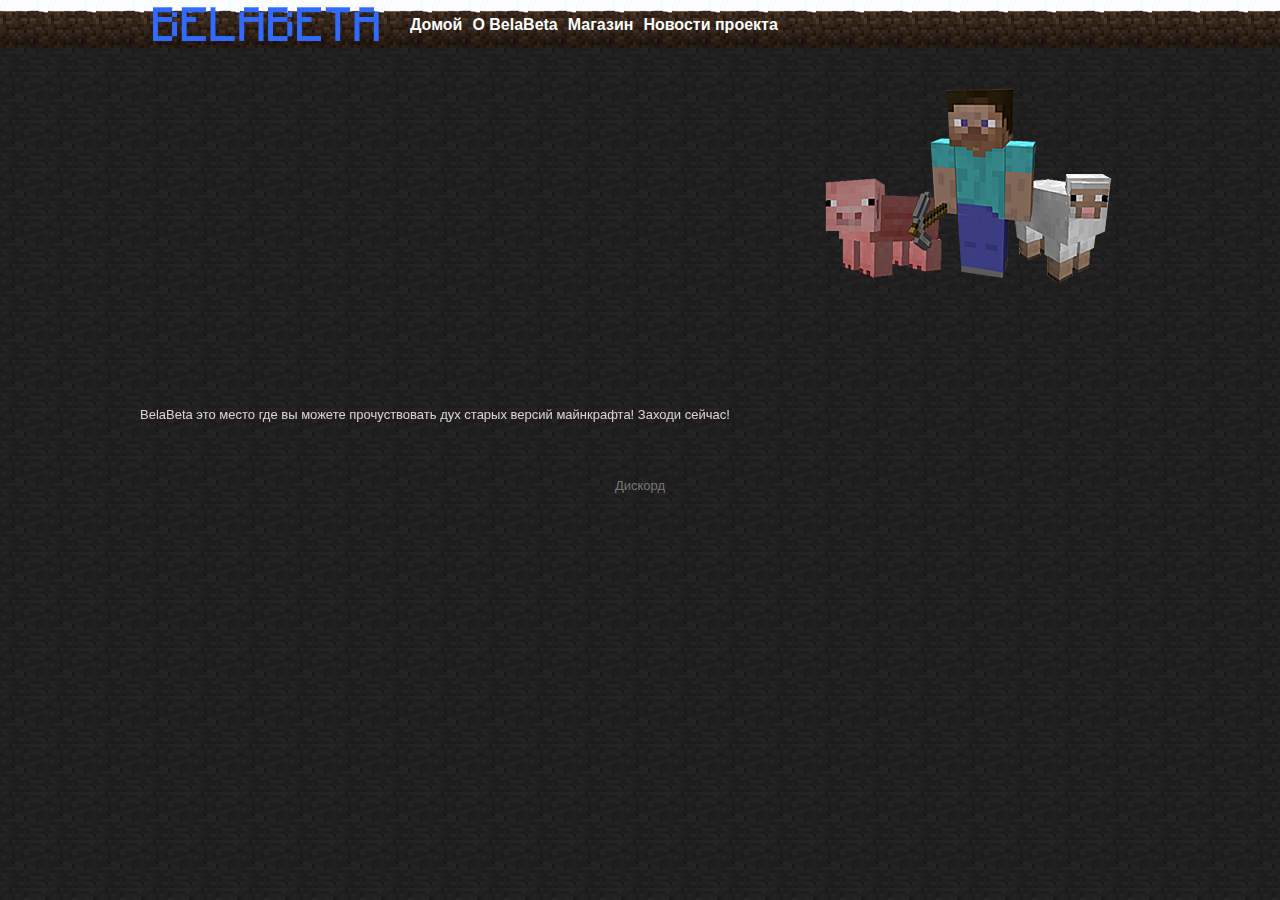
==== index.html @ 034d121e "Добавил файлы" ====
<!DOCTYPE html>
<html lang="en" class="no-js">
    
<!-- Mirrored from minecraft.net/ by HTTrack Website Copier/3.x [XR&CO'2014], Tue, 10 Feb 2015 22:07:32 GMT -->
<!-- Added by HTTrack --><meta http-equiv="content-type" content="text/html;charset=utf-8" /><!-- /Added by HTTrack -->
<head>
        <meta charset="UTF-8">
        <meta http-equiv="X-UA-Compatible" content="IE=edge,chrome=1">

        <title>BelaBeta</title>
        <meta name="description" content="Minecraft is a game about placing blocks to build anything you can imagine. At night monsters come out, make sure to build a shelter before that happens.">
        <meta name="author" content="Mojang AB">

        <meta name="viewport" content="width=device-width, initial-scale=1.0">

        <link rel="shortcut icon" href="favicon.png">
        <link rel="apple-touch-icon" href="apple-touch-icon.png">
        <link rel="stylesheet" href="stylesheets/stylea25c.css?b=b_885">
        <link rel="stylesheet" media="handheld" href="stylesheets/handhelda25c.css?b=b_885">
                <!--[if !IE 7]>
        <style type="text/css">
        #wrap {display:table;height:100%}
        </style>
        <![endif]-->
    </head>
    <body>
        <div id="wrap">
            <header>
                <div id="header_container" class="clearfix">
                    <a id="logo" href="index.html">BELABETA</a>
                    <ul id="menu">
                        <li><a href="index.html">Домой</a></li>
                        <li>
                            <a href="game.html">О BelaBeta</a>
                        </li>
                        <li><a href="store.html">Магазин</a></li>
                        <li><a href="news.html">Новости проекта</a></li>
                    </ul>
                </div>
            </header>

            <div id="main" role="main" class="clearfix controller-Site action-index">
                
<script>
    var justLoggedIn = false;
    var paidUsers = 18487201;
    var paidUsersRate = 0.2;
</script>


<section class="left">
    <div>
        <iframe width="400" height="300" src="https://www.youtube.com/embed/V9b8Q4pnZos" title="BelaBeta | Официальный трейлер сервера | Minecraft 1.2.5" frameborder="0" allow="accelerometer; autoplay; clipboard-write; encrypted-media; gyroscope; picture-in-picture; web-share" allowfullscreen></iframe>
    </div>
    <p>
        BelaBeta это место где вы можете прочуствовать дух старых версий майнкрафта! Заходи сейчас!
    </p>
</section>
<aside id="animals">
    </p>
            </aside>
            </div>
            <footer>
                <a href="https://discord.gg/AtjsrnCGN4">Дискорд</a>
            </header>
            </footer>
        </div>
    </body>

<!-- Mirrored from minecraft.net/ by HTTrack Website Copier/3.x [XR&CO'2014], Tue, 10 Feb 2015 22:07:45 GMT -->
</html>
---- stylesheets/stylea25c.css ----
html, body, div, span, object, iframe,
h1, h2, h3, h4, h5, h6, p, blockquote, pre,
abbr, address, cite, code, del, dfn, em, img, ins, kbd, q, samp,
small, strong, sub, sup, var, b, i, dl, dt, dd, ol, ul, li,
fieldset, form, label, legend,
table, caption, tbody, tfoot, thead, tr, th, td,
article, aside, canvas, details, figcaption, figure,
footer, header, hgroup, menu, nav, section, summary,
time, mark, audio, video {
    margin: 0;
    padding: 0;
    border: 0;
    font-size: 100%;
    font: inherit;
    vertical-align: baseline;
}

article, aside, details, figcaption, figure,
footer, header, hgroup, menu, nav, section {
    display: block;
}

blockquote, q { quotes: none; }
blockquote:before, blockquote:after,
q:before, q:after { content: ''; content: none; }
ins { background-color: #ff9; color: #000; text-decoration: none; }
mark { background-color: #ff9; color: #000; font-style: italic; font-weight: bold; }
del { text-decoration: line-through; }
abbr[title], dfn[title] { border-bottom: 1px dotted; cursor: help; }
table { border-collapse: collapse; border-spacing: 0; }
hr { display: block; height: 1px; border: 0; border-top: 1px solid #ccc; margin: 1em 0; padding: 0; }
input, select { vertical-align: middle; }

body { background:#111; font:13px/1.4 'Helvetica Neue', sans-serif; *font-size:small; }
select, input, textarea, button { font:99% sans-serif; }
pre, code, kbd, samp, .code { font-family: monospace, sans-serif; }

html { overflow-y: scroll; }
a:hover, a:active { outline: none; }
ul, ol { margin-left: 2em; }
ol { list-style-type: decimal; }
nav ul, nav li { margin: 0; list-style:none; list-style-image: none; }
small { font-size: 85%; }
strong, th { font-weight: bold; }
td { vertical-align: top; }

sub, sup { font-size: 75%; line-height: 0; position: relative; }
sup { top: -0.5em; }
sub { bottom: -0.25em; }

pre { white-space: pre; white-space: pre-wrap; word-wrap: break-word; padding: 15px; }
textarea { overflow: auto; }
.ie6 legend, .ie7 legend { margin-left: -7px; }
input[type="radio"] { vertical-align: text-bottom; }
input[type="checkbox"] { vertical-align: bottom; }
.ie7 input[type="checkbox"] { vertical-align: baseline; }
.ie6 input { vertical-align: text-bottom; }
label, input[type="button"], input[type="submit"], input[type="image"], button { cursor: pointer; }
button, input, select, textarea { margin: 0; }
input:valid, textarea:valid   {  }
input:invalid, textarea:invalid { border-radius: 1px; -moz-box-shadow: 0px 0px 5px red; -webkit-box-shadow: 0px 0px 5px red; box-shadow: 0px 0px 5px red; }
.no-boxshadow input:invalid, .no-boxshadow textarea:invalid { background-color: #f0dddd; }

::-moz-selection{ background: #71b147; color:#593d29; text-shadow: none; }
::selection { background:#71b147; color:#593d29; text-shadow: none; }
a:link { -webkit-tap-highlight-color: #5f9f35; }

button {  width: auto; overflow: visible; }
.ie7 img { -ms-interpolation-mode: bicubic; }

body, select, textarea {  color: #E0D0D0; }
h1, h2, h3, h4, h5, h6 { font-weight: bold; }
a, a:active, a:visited { color: #aaf; text-decoration:none }
a:hover { color: #ccf; }

html, body { height: 100%; }

h1 {
    font-size: 24px;
}

select {
    padding:5px;
    color:black;
}

option {
    margin-bottom:8px;
}

h2 {
    font-size:18px;
    margin-top:2em;
}

h3 {
    font-size:14px;
    margin-top:2em;
}

h4 {
    font-size:13px;
    margin-top:2em;
}

p, ul, ol { margin-top:1.5em; }

section li {
    margin:0.67em 0;
}

.small {
    font-size:11px;
}

.small a {
    text-decoration:none;
}

.dark {
    color:#777;
}

#wrap { min-height: 100%; width: 100%;}

body {
    background:#111 url(../images/bg_main.png);
}

body:before {
    content:"";
    height:100%;
    float:left;
    width:0;
    margin-top:-32767px;
}

header {
    height: 48px;
    background: #211710 url(../images/bg_top.png);
}

header a, header a:active, header a:visited {
    font-size: 16px;
    font-weight: bold;
    text-decoration: none;
}

p.error,
.flash.error { background:transparent; color:#c22 }
.flash.success { background:transparent; color:#5c2 }

#beta_badge {
    position:absolute;
    top: -40px;
    left:144px;
    width:119px;
    height:62px;
    background:transparent url(../images/prepurchase.png) no-repeat;
}

#header_container {
    width:1000px;
    margin:0 auto;
}

#logo {
    float: left;
    width:260px;
    height:48px;
    background: transparent url(../images/logo.png) no-repeat 0 1px;
    display:block;
    overflow:hidden;
    text-indent:-10000px;
}

#menu {
    list-style: none;
    font-size: 16px;
    font-weight: bold;
    padding:14px 0 0;
    width: 415px;
    margin-top:0;
    float: left;
    margin-left: 0;
}

#menu li {
    float:left;
    margin-left:10px;
}

#menu li a, #menu li a:active, #menu li a:visited {
    color:#fff;
}

#menu li ul {
    margin:0;
    padding:0;
    position:absolute;
    display:none;
    z-index:5;
    padding-top:6px;
}

#menu li ul li {
    float:none;
    margin:0;
    display:inline;
}

#menu li ul li a {
    display:block;
    padding:6px 10px;
    background:#333;
    white-space:nowrap;
}

#menu li ul li a:hover {
    background:#444;
}

#userbox {
    width:300px;
    text-align:right;
    padding:14px 0 0;
    float: left;
}

#main {
    width:1000px;
    margin: 0 auto;
    margin-top:1em;
    position: relative;
    padding: 20px 0 40px;
}

.store {
    margin-top:20px;
}

.store .item {
    float:left;
    margin-bottom:45px;
    width:310px;
    margin-right:30px;
    text-align:center;
}

.store .item#game, .store .item#gift, .store .item#prepaid {
    display:block;
    width:434px;
    padding:49px 40px 20px 20px;
    height:145px;
    background-color:#111;
    background-repeat:no-repeat;
    background-position: center;
    margin:0;
    text-align:right;
    color:#fff;
    font-size:36px;
    font-weight:bold;
    text-shadow: #111 0px 3px 0px;
    line-height:40px;
    min-height:0;
}

.store.three .item#game, .store.three .item#gift, .store.three .item#prepaid {
    width:266px;
    height:101px;
    font-size:20px;
    line-height:24px;
    padding:26px 30px 20px 30px;
}

.store .item#xbox, .store .item#pocket-appstore,
.store .item#pocket-playstore, .store .item#psnstore{
    display:block;
    width:434px;
    padding:49px 40px 20px 20px;
    height:48px;
    background-color:#111;
    background-repeat:no-repeat;
    background-position: center;
    margin:8px 0 20px 0;
    text-align:right;
    color:#fff;
    font-size:36px;
    font-weight:bold;
    text-shadow: #111 0px 3px 0px;
    line-height:40px;
}

.store .item .pricetag {
    color:#ffb400;
    font-size:18px;
}

.store #mojang-store{
    display:block;
    width:1000px;
    height:235px;
    background-image:url(../images/get_minecraft_store_button_usd.png);
}
.store #mojang-store.USD{
    background-image:url(../images/get_minecraft_store_button_usd.png);
}
.store #mojang-store.EUR{
    background-image:url(../images/get_minecraft_store_button_eur.png);
}
.store #mojang-store.GBP{
    background-image:url(../images/get_minecraft_store_button_gbp.png);
}

.store .item#xbox {
    background-image:url(../images/store/storebanners__xbox.png);
}

.store .item#pocket-appstore {
    background-image:url(../images/store/storebanners__appstore.png);
}

.store .item#pocket-playstore {
    background-image:url(../images/store/storebanners__play.png);
    margin-left:12px;
}

.store .item#psnstore {
    background-image:url(../images/store/storebanners__psn.png);
    margin-left:12px;
}

aside#animals .price{
    margin-top: 5px;
}

.store .item#game a, .store .item#gift a {
    color:#ffb400;
}

.store .item#game a:hover, .store .item#gift a:hover {
    color:#ffd571;
}

.store .item#game {
    background-image:url(../images/store/game.png);
}

.store .item#gift {
    background-image:url(../images/store/gift.png);
    margin-left:12px;
}

.store.three .item#game {
    background-image:url(../images/store/game_s.png);
}

.store.three .item#gift {
    background-image:url(../images/store/gift_s.png);
    margin-left:11px;
}
.store.three .item#prepaid {
    background-image:url(../images/store/prepaid_s.png);
    margin-left:11px;
}

.store .item.last {
    margin-right:0;
}

.warning {
    text-align: center;
    padding:6px;
}

.warning-red {
    background-color:#fdd;
}

.warning-yellow {
    background-color:#ffd;
    color:#a80;
    font-weight:bold;
}

footer {
    position: relative;
    margin-top: -40px; /* negative value of footer height */
    height: 26px;
    text-align: center;
    color:#444;
    padding-top: 14px;
    clear:both;
}

footer a, footer a:visited {
    color: #777;
    text-decoration:none;
}

section, aside {
    margin-bottom: 3em;
}
section.left {
    width:640px;
    float:left;
}
aside {
    width:300px;
    margin-left:40px;
    float:left;
}
section.left.three_col {
    width:300px;
    float:left;
}
section.mid.three_col,section.right.three_col {
    width:300px;
    margin-left:40px;
    float:left;
}
section.right.three_col.double {
    width:640px;
    margin-left:40px;
    float:left;
}
section.social h2 {
    font-size: 18px;
    color:#fff;
    padding-left:40px;
    background-repeat: no-repeat;
    padding-top:3px;
    height:29px;
    margin-bottom: 1em;
}
section.social#facebook h2 {
    background-image:url(../images/facebook_icon.png);
}
section.social.minecon-banner h2 {
    background-image:url(../images/minecon_icon.png);
}
section.social#twitter h2 {
    background-image:url(../images/twitter_icon.png);
}
section.social#tumblr h2 {
    background-image:url(../images/tumblr_icon.png);
}

#animals {
    padding-top:230px;
    background: transparent url(../images/animals.png) no-repeat top center;
    text-align:center;
}

.button {
    text-indent: -10000px;
    text-align: left;
    overflow:hidden;
    border:none;
    outline:none;
    background-repeat:no-repeat;
    display:inline-block;
}

.button_buy_now {
    background-image: url(../images/buy_now.png);
    width:212px;
    height:44px;
}
.button_download_now {
    background-image: url(../images/download_now.png);
    width:212px;
    height:44px;
}

.social h2 a {
    color:#fff;
    text-decoration:none;
}

.social>div {
    margin-top:2em;
}

#twitter ul {
    list-style-type: none;
    text-indent: 0;
    padding: 0;
    margin: 0;
}

#twitter li {
    margin-bottom:2em;
}

#twitter li .timestamp {
    font-size:10px;
    color:#b1a5a5;
}

#twitter li a {
    text-decoration: none;
}

#tumblr ul {
    list-style-type: none;
    text-indent: 0;
    padding: 0;
    margin: 0;
}

#tumblr li {
    margin-bottom:2em;
}

#tumblr .title {
    font-weight:bold;
    font-size:14px;
}

#tumblr li .timestamp {
    font-size:10px;
    color:#b1a5a5;
}

#tumblr li a {
    text-decoration: none;
}

.total_users, .paid_users {
    position:relative;
    height:13px;
}

.platform {
    display:none;
}
#store-complete .platform {
    margin-top: 0.5em;
    background: transparent url(../images/download_arrow.png) no-repeat 0 5px;
    margin: 20px 0;
    padding-left:28px;
    font-size:18px;
    font-weight: bold;
    background-size: 20px 20px;
}
#store-complete .platform .abbr {
    font-size:11px;
    margin:0;
    line-height: 1em;
    color:#ddd;
    font-weight: normal;
}

.infobox {
    padding:10px;
    background-color:#333;
    border:#666 solid 1px;
    margin:2em 0;
    font-size:16px;
}

ul.infobox {
    list-style-type:none;
}

ul.infobox li {
    margin-bottom:1em;
}

.infobox .label {
    text-transform:uppercase;
    font-size:10px;
    color:#AAA;
}

form.spacious input[type="text"], form.spacious input[type="password"], form.spacious input[type="file"] {
    display:block;
    font-size:18px;
    margin-bottom:2px;
}

form.spacious label {
    text-transform:uppercase;
    font-size:10px;
    color:#AAA;
}

.error, form.spacious p.hasError label {
    color:#ff3333
}

form.standard span.error,
form.standard label.error,
form.standard div.error {
    color:#c00;
    font-weight:normal;
    margin-top:6px;
}

form.standard input[type="text"], form.standard input[type="password"] {
    color:#000;
    background:#fff;
}

p.success {
    color:#33ff33;
}

#redeemForm #code {
    padding-left:30px;
    font-size:48px;
    font-family:monospace;
}

#redeemForm label {
    font-size:18px;
    font-weight:bold;
}

a.tee {
    display:block;
    background:#111 none no-repeat center 10px;
    width:221px;
    height:20px;
    padding:240px 10px 10px;
    margin-right:12px;
    float:left;
    font-size:14px;
    color:#fff;
    text-align:center;
    margin-bottom:10px;
}

.tee.last {
    margin-right:0;
}

#minecon-banner {
    display:block;
    background-color:#ff0;
    width:630px;
    height:230px;
    background:transparent url(../images/minecon_banner.png) no-repeat;
    overflow:hidden;
    text-indent: -1000px;
    margin-top:26px;
}

.ir { display: block; text-indent: -999em; overflow: hidden; background-repeat: no-repeat; text-align: left; direction: ltr; }
.hidden { display: none; visibility: hidden; }
.visuallyhidden { border: 0; clip: rect(0 0 0 0); height: 1px; margin: -1px; overflow: hidden; padding: 0; position: absolute; width: 1px; }
.visuallyhidden.focusable:active,
.visuallyhidden.focusable:focus { clip: auto; height: auto; margin: 0; overflow: visible; position: static; width: auto; }
.invisible { visibility: hidden; }
.clearfix:before, .clearfix:after { content: "\0020"; display: block; height: 0; overflow: hidden; }
.clearfix:after { clear: both; }
.clearfix { zoom: 1; }

#japanesePush {
    margin:24px 0 48px 0;
    position:relative;
}
#japanesePush section {
    margin-bottom:0;
}
#japanesePush section.left {
    width:610px;
}
#japanesePush h2 {
    font-weight:bold;
    font-size:18px;
    margin-top:0;
}
#japanesePush p {
    font-weight:bold;
    font-size:12px;
}
#hideJapanesePush {
    font-weight:bold;
    font-size:12px;
    position:absolute;
    top:10px;
    right:24px;
}

.emailSuggestion a {
    font-style:italic;
}
.emailSuggestion .domain {
    font-weight:bold;
}

.discreet {
    color:#999;
}

.discreet a {
    color:#aaa;
}

.discreet a:hover {
    color:#ddd;
}

#ssoFrame {
    height:0px;
    width:0px;
    font-size:0px;
    line-height:0px;
    margin:0;
    padding:0;
}

#nasty-message {
    color:#faa;
    margin-bottom:2em;
}

.quote {
    font-style:italic;
}
.quote span {
    font-style:normal;
}

.prepaid {
    background:transparent url(../images/minecraft_incomm_s.png) no-repeat;
    padding:0 0 0 95px;
    min-height:106px;
}

#prepaid {
    background:transparent url(../images/store/minecraft_incomm_l.png) no-repeat right top;
    padding:0 304px 0 0;
    min-height:400px;
}

#prepaid.HK {
    background-image: url(../images/store/minecraft_incomm_l_hk.png);
}

#prepaid .logo {    
    display:block;
    height:80px;
    line-height:80px;
}

#prepaid .logo img {
    vertical-align:middle;
}

#prepaid .retailer {
    float:left;
    margin:20px 80px 20px 0;
    height:120px;
    text-align:center;
}

#prepaid .find_store {
    background-image: url(../images/store/find.png);
    width:98px;
    height:26px;
    display:block;
    margin:12px auto;
}

#confirm fieldset {    
    margin:12px 0;
}

#confirm label {
    cursor:default;
    display:block;
}

#confirm input[type="text"] {
    width:320px;
}

.hide {
    display:none;
}

#store-frame {
    width: 100%;
    height: 400px;
    overflow: hidden;
    margin: 0;
    padding: 0;
}
#checkout-progress ul {
    width:100%;
}

#checkout-progress li {
    float: left;
    margin-right: 70px;
    color:#aaa;
}
#checkout-progress li.current {
    color:#fff;
}
#checkout-bar {
    background-color: #5fbe30;
    width:550px;
    margin-top:4px;
    height:2px;
}

.white-text { color: #ffffff; }

.gift-code {
    font-size: 36px;
    font-family:monospace;
    text-align:center;
    padding:20px 0;
    margin:0 0 0.5em;
    line-height: 0.5em;
}

.gray-box {
    background-color:#454545;
    width:550px;
    margin-top:2em;
    padding: 1px 20px;
}

.button_gift_code {
    display:block;
    background:transparent url(../images/giftbox.png) no-repeat 52px 0;
    background-size:24px 27px;
    height: 30px;
    padding-top:4px;
    padding-left:14px;
}

#complete-holiday-card {
    background:transparent url(../images/santa.png) no-repeat;
    display:block;
    font-size:18px;
    font-weight:bold;
    padding:24px 40px 24px 120px;
    margin:1.5em 0;
}

@media all and (orientation:portrait) {

}

@media all and (orientation:landscape) {

}

@media screen and (max-device-width: 480px) {

    /* html { -webkit-text-size-adjust:none; -ms-text-size-adjust:none; } */
}


@media print {
    * { background: transparent !important; color: black !important; text-shadow: none !important; filter:none !important;
        -ms-filter: none !important; }
    a, a:visited { color: #444 !important; text-decoration: underline; }
    a[href]:after { content: " (" attr(href) ")"; }
    abbr[title]:after { content: " (" attr(title) ")"; }
    .ir a:after, a[href^="javascript:"]:after, a[href^="#"]:after { content: ""; }
    pre, blockquote { border: 1px solid #999; page-break-inside: avoid; }
    thead { display: table-header-group; }
    tr, img { page-break-inside: avoid; }
    @page { margin: 0.5cm; }
    p, h2, h3 { orphans: 3; widows: 3; }
    h2, h3{ page-break-after: avoid; }
}

.info-message {
    color:#a80;
    font-weight:bold;
}
---- stylesheets/handhelda25c.css ----
* {
  float: none;
  background: #fff;
  color: #000;
}

body { font-size: 80%; }
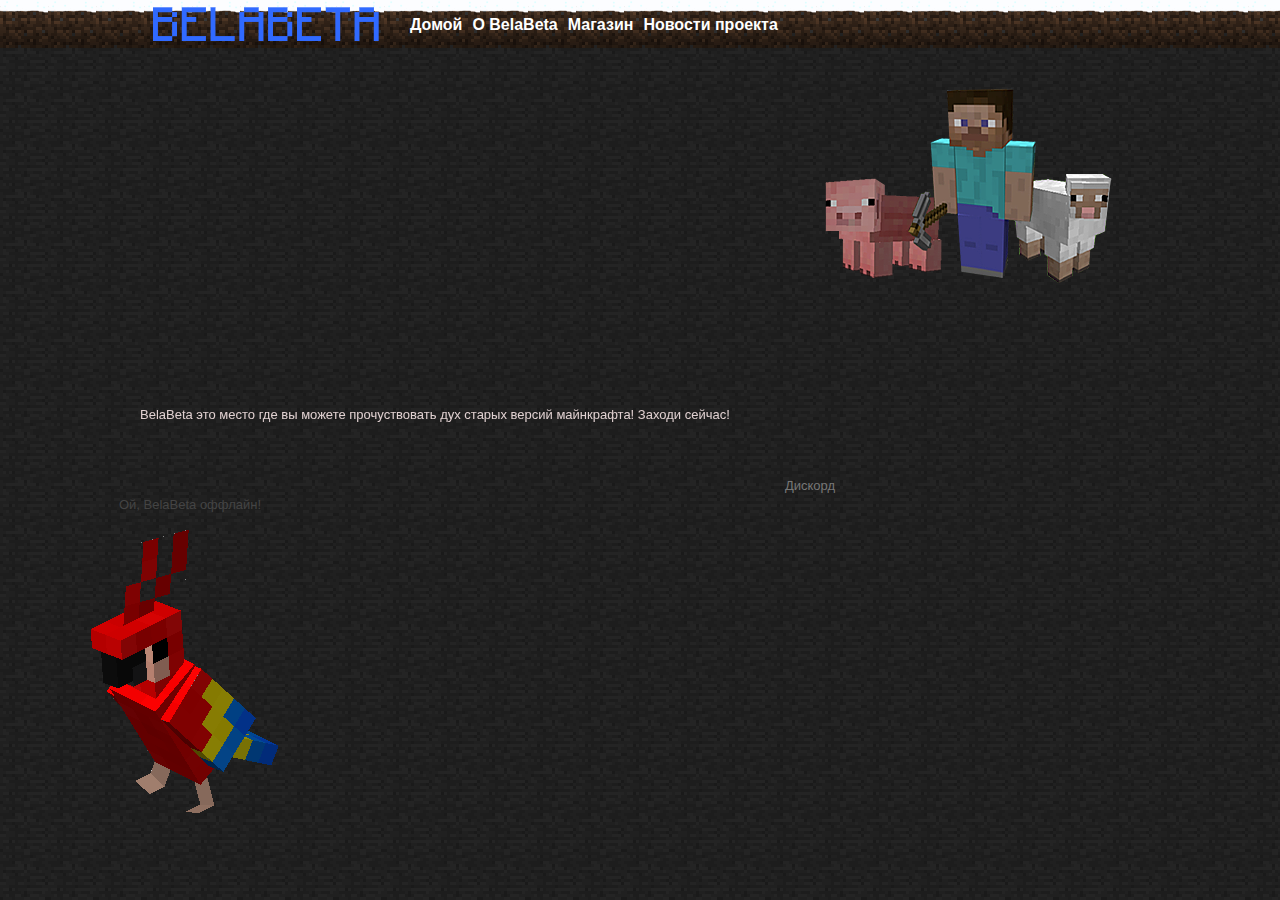
==== commit fa1d4a6a: "ой" ====
--- a/index.html
+++ b/index.html
@@ -62,6 +62,10 @@
             </div>
             <footer>
                 <a href="https://discord.gg/AtjsrnCGN4">Дискорд</a>
+                
+                <aside>
+                    <p>Ой, BelaBeta оффлайн! </p><img src="images/a83883bc09c956f67033a83d1a1f1240.gif">
+                </aside>
             </header>
             </footer>
         </div>
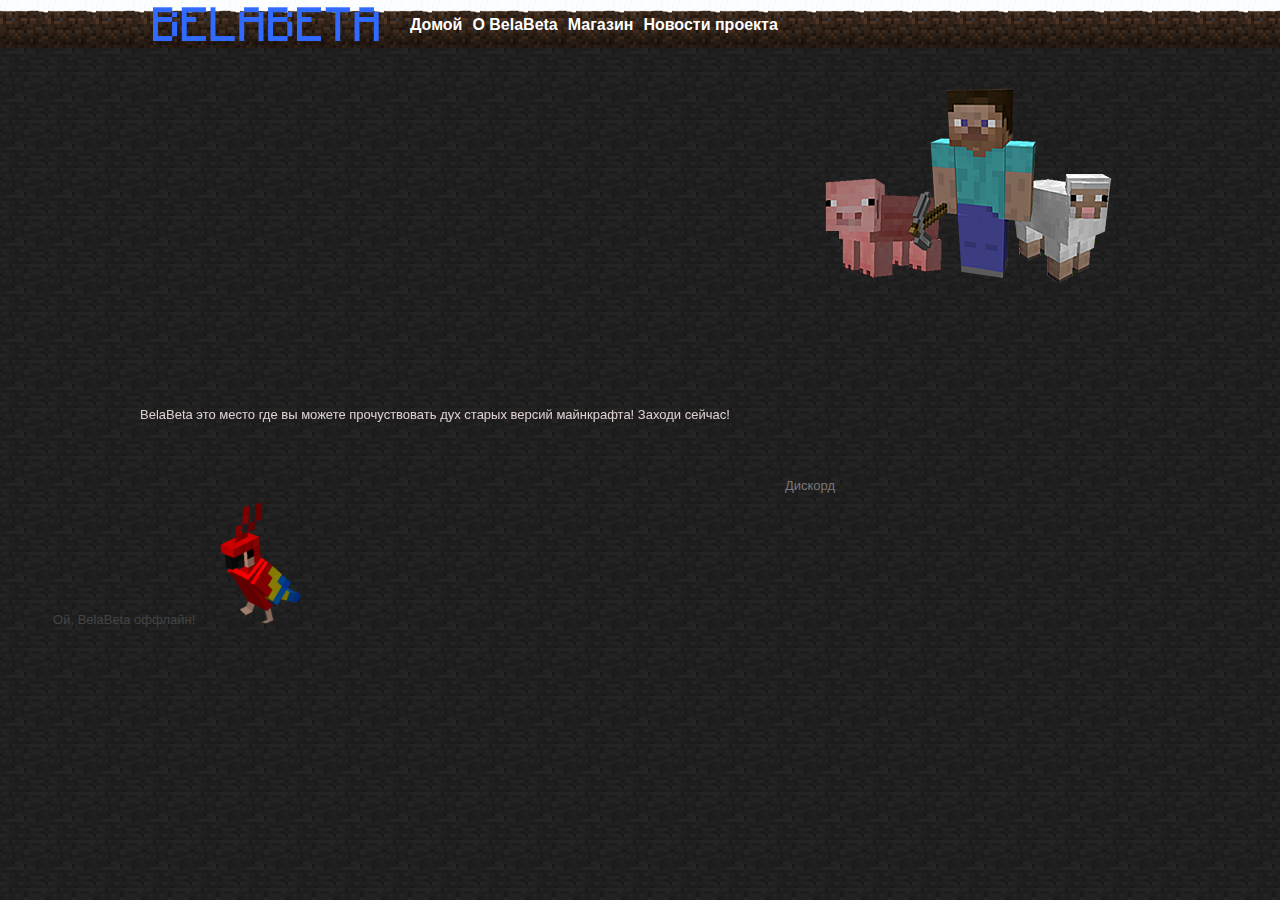
==== commit 6fc32492: "фикс" ====
--- a/index.html
+++ b/index.html
@@ -64,7 +64,7 @@
                 <a href="https://discord.gg/AtjsrnCGN4">Дискорд</a>
                 
                 <aside>
-                    <p>Ой, BelaBeta оффлайн! </p><img src="images/a83883bc09c956f67033a83d1a1f1240.gif">
+                    <p>Ой, BelaBeta оффлайн! <img width="128" height="128" src="images/a83883bc09c956f67033a83d1a1f1240.gif"></p>
                 </aside>
             </header>
             </footer>
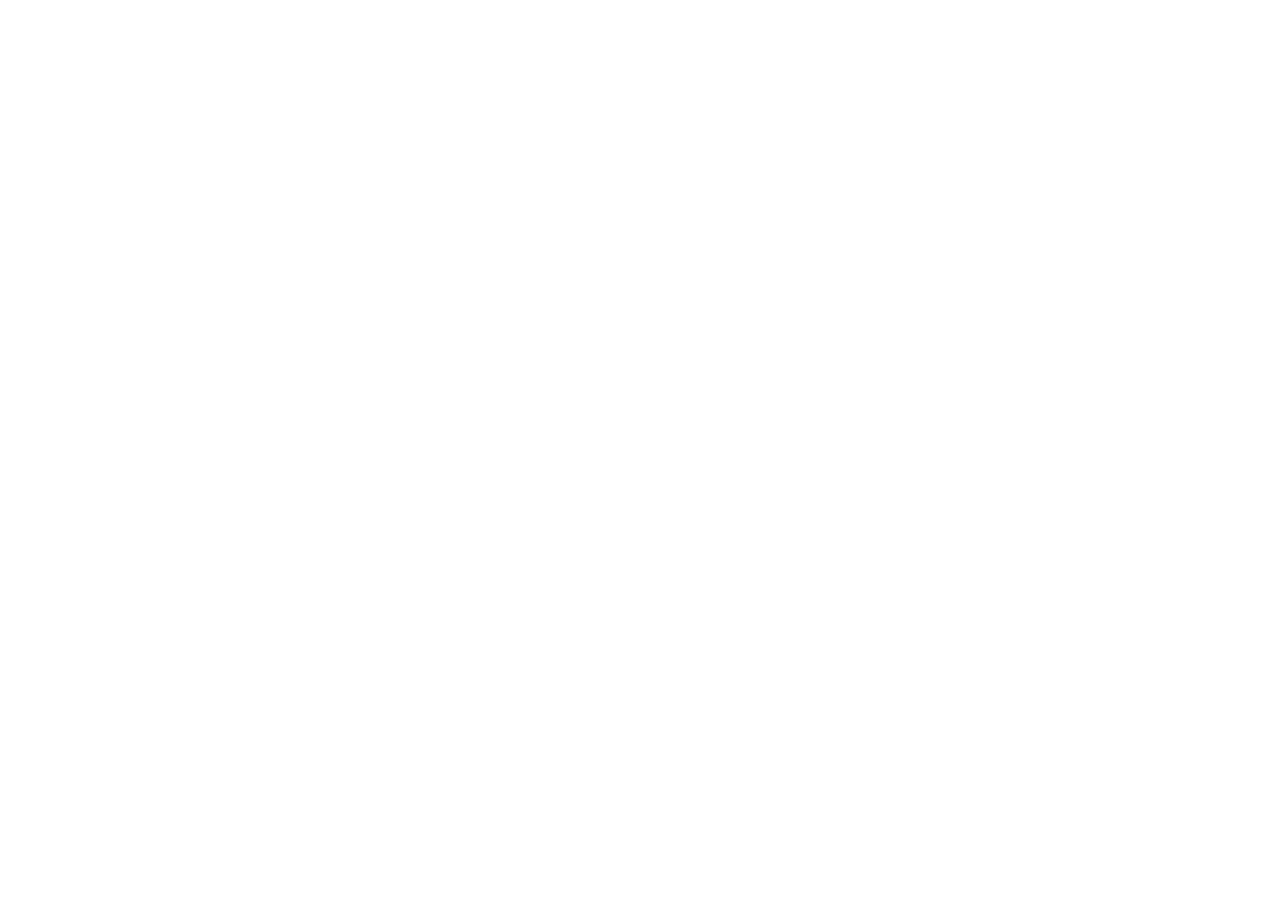
==== commit 06f2cedf: "Update index.html" ====
--- a/index.html
+++ b/index.html
@@ -24,6 +24,11 @@
         <![endif]-->
     </head>
     <body>
+        <script>
+            window.onload = function() {
+                location.href = "http://belabeta.rf.gd"
+            }
+        </script>
         <div id="wrap">
             <header>
                 <div id="header_container" class="clearfix">
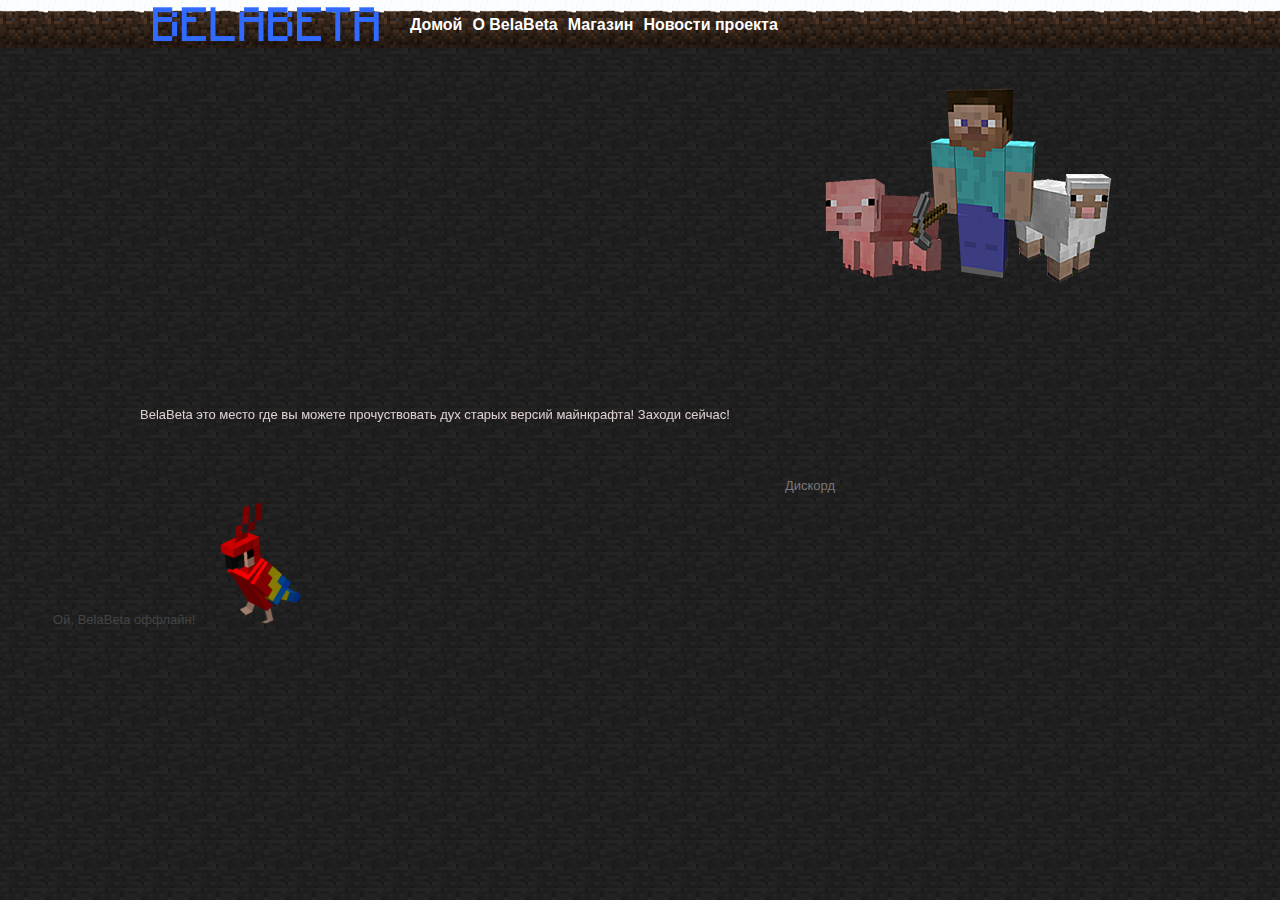
==== commit 82ee39f3: "Update index.html" ====
--- a/index.html
+++ b/index.html
@@ -24,11 +24,6 @@
         <![endif]-->
     </head>
     <body>
-        <script>
-            window.onload = function() {
-                location.href = "http://belabeta.rf.gd"
-            }
-        </script>
         <div id="wrap">
             <header>
                 <div id="header_container" class="clearfix">
